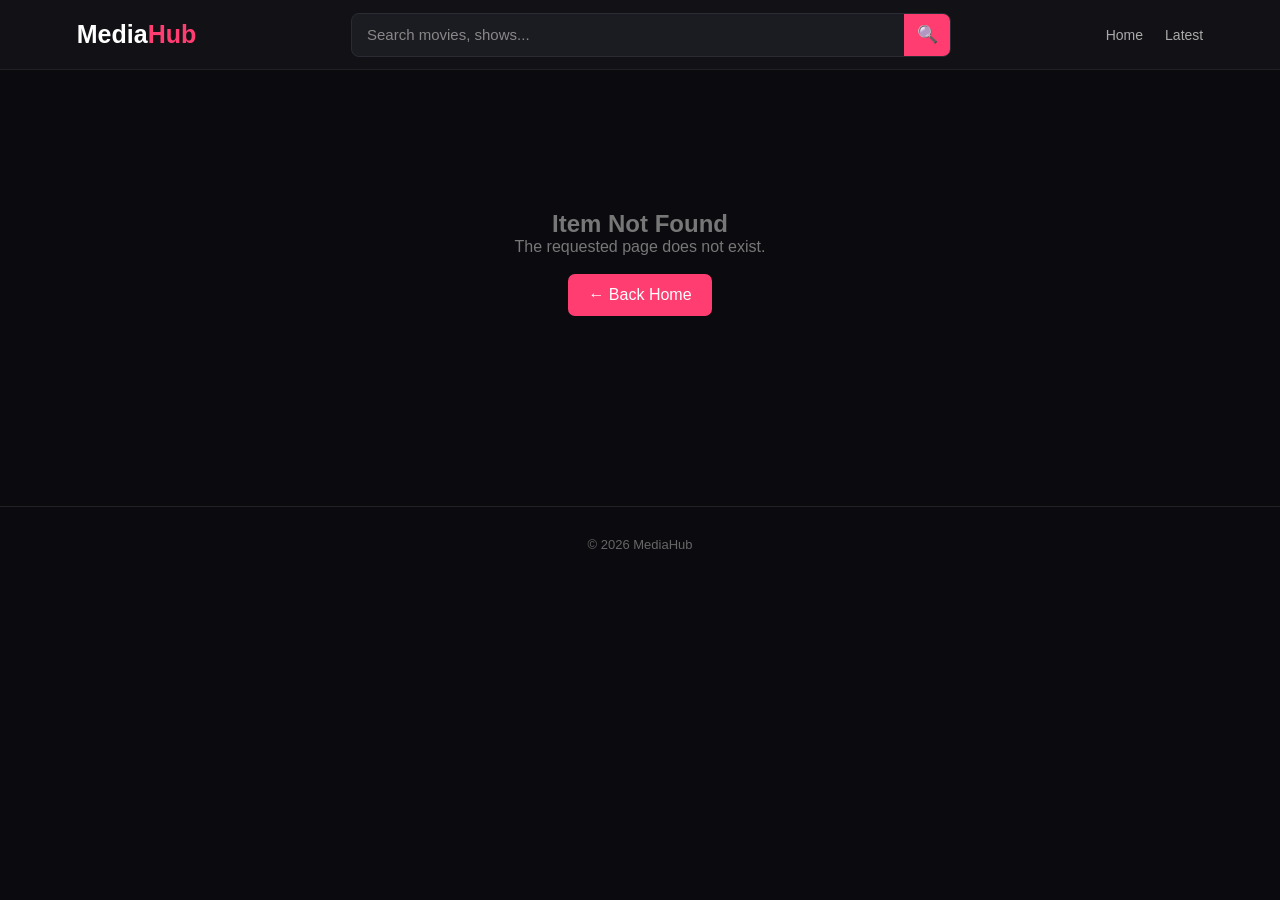
==== info.html @ e711852d "Add files via upload" ====
<!DOCTYPE html><html lang="en"><head><meta charset="UTF-8"><meta name="viewport" content="width=device-width,initial-scale=1.0"><title>Details - MediaHub</title><link rel="stylesheet" href="style.css"></head><body><header class="header"><a class="logo" href="index.html">Media<span>Hub</span></a><div class="search-container"><input id="searchInput" placeholder="Search movies, shows..." autocomplete="off"><button id="searchBtn">🔍</button></div><button class="menu-btn" id="menuBtn">☰</button><nav id="navMenu"><a href="index.html">Home</a><a href="index.html#latest">Latest</a></nav></header><main><section id="infoPage" class="info-page"></section></main><footer>© 2026 MediaHub</footer><script src="data.js"></script><script src="info.js"></script></body></html>
---- style.css ----
*{box-sizing:border-box;margin:0;padding:0}body{font-family:Arial,Helvetica,sans-serif;background:#0b0b0f;color:#fff;min-height:100vh}.header{min-height:70px;width:100%;background:#111116;display:flex;align-items:center;gap:28px;padding:12px 6%;border-bottom:1px solid #222;position:sticky;top:0;z-index:10}.logo{font-size:25px;font-weight:800;color:#fff;text-decoration:none;white-space:nowrap}.logo span{color:#ff3d71}.search-container{display:flex;align-items:center;flex:1;max-width:600px;margin:auto;background:#1b1b22;border:1px solid #2b2b35;border-radius:8px;overflow:hidden}.search-container input{width:100%;height:42px;background:transparent;border:0;outline:0;color:#fff;padding:0 15px;font-size:15px}.search-container input::placeholder{color:#888}.search-container button{height:42px;width:50px;border:0;background:#ff3d71;color:#fff;cursor:pointer;font-size:17px}.search-container button:hover{background:#ff1f5d}nav{display:flex;gap:22px}nav a{color:#aaa;text-decoration:none;font-size:14px}nav a:hover{color:#fff}.menu-btn{display:none;background:transparent;border:0;color:#fff;font-size:25px;cursor:pointer}.hero{text-align:center;padding:85px 6%;background:radial-gradient(circle at center,#29111c 0,#0b0b0f 65%)}.hero h1{font-size:clamp(32px,5vw,55px);margin-bottom:15px}.hero p{color:#999;font-size:17px}.content{width:88%;max-width:1400px;margin:auto;padding:40px 0}.section-header{display:flex;align-items:center;gap:15px;margin-bottom:25px}.section-header h2{font-size:27px}#resultCount{color:#777;font-size:14px}.card-grid{display:grid;grid-template-columns:repeat(auto-fill,minmax(230px,1fr));gap:22px}.card{background:#15151b;border:1px solid #25252d;border-radius:10px;overflow:hidden;cursor:pointer;transition:.25s}.card:hover{transform:translateY(-6px);border-color:#ff3d71;box-shadow:0 12px 30px #0008}.card-image{width:100%;height:300px;object-fit:cover;display:block;background:#222}.card-content{padding:15px}.card-title{font-size:17px;font-weight:600;margin-bottom:7px}.card-description{color:#888;font-size:13px;line-height:1.5;display:-webkit-box;-webkit-line-clamp:2;-webkit-box-orient:vertical;overflow:hidden}.no-results{display:none;text-align:center;padding:80px 20px;color:#777}.info-page{width:88%;max-width:1200px;margin:auto;padding:60px 0}.info-container{display:grid;grid-template-columns:320px 1fr;gap:45px;align-items:start}.info-poster{width:100%;border-radius:12px;display:block}.info-details h1{font-size:clamp(30px,4vw,48px);margin-bottom:20px}.info-details p{color:#aaa;line-height:1.8;margin:20px 0}.info-meta{display:flex;flex-wrap:wrap;gap:10px}.badge{padding:7px 12px;background:#22222b;border-radius:6px;color:#ccc;font-size:13px}.back-btn{display:inline-block;padding:12px 20px;background:#ff3d71;color:#fff;text-decoration:none;border-radius:7px}.back-btn:hover{background:#ff1f5d}footer{margin-top:50px;padding:30px 6%;border-top:1px solid #222;text-align:center;color:#666;font-size:13px}@media(max-width:900px){.header{gap:15px;padding:12px 4%}nav{display:none;position:absolute;top:70px;right:4%;background:#15151b;padding:20px;border-radius:8px;flex-direction:column;width:180px;border:1px solid #292932}nav.active{display:flex}.menu-btn{display:block}.info-container{grid-template-columns:250px 1fr;gap:30px}}@media(max-width:600px){.header{min-height:65px;flex-wrap:wrap}.logo{font-size:21px}.search-container{order:3;flex-basis:100%;max-width:none;margin:5px 0 0}.hero{padding:60px 5% 45px}.content,.info-page{width:92%}.card-grid{grid-template-columns:repeat(2,1fr);gap:12px}.card-image{height:220px}.card-content{padding:12px}.card-title{font-size:14px}.card-description{font-size:11px}.info-container{grid-template-columns:1fr;gap:25px}.info-poster{max-width:300px;margin:auto}}@media(max-width:380px){.card-grid{grid-template-columns:1fr}.card-image{height:300px}}
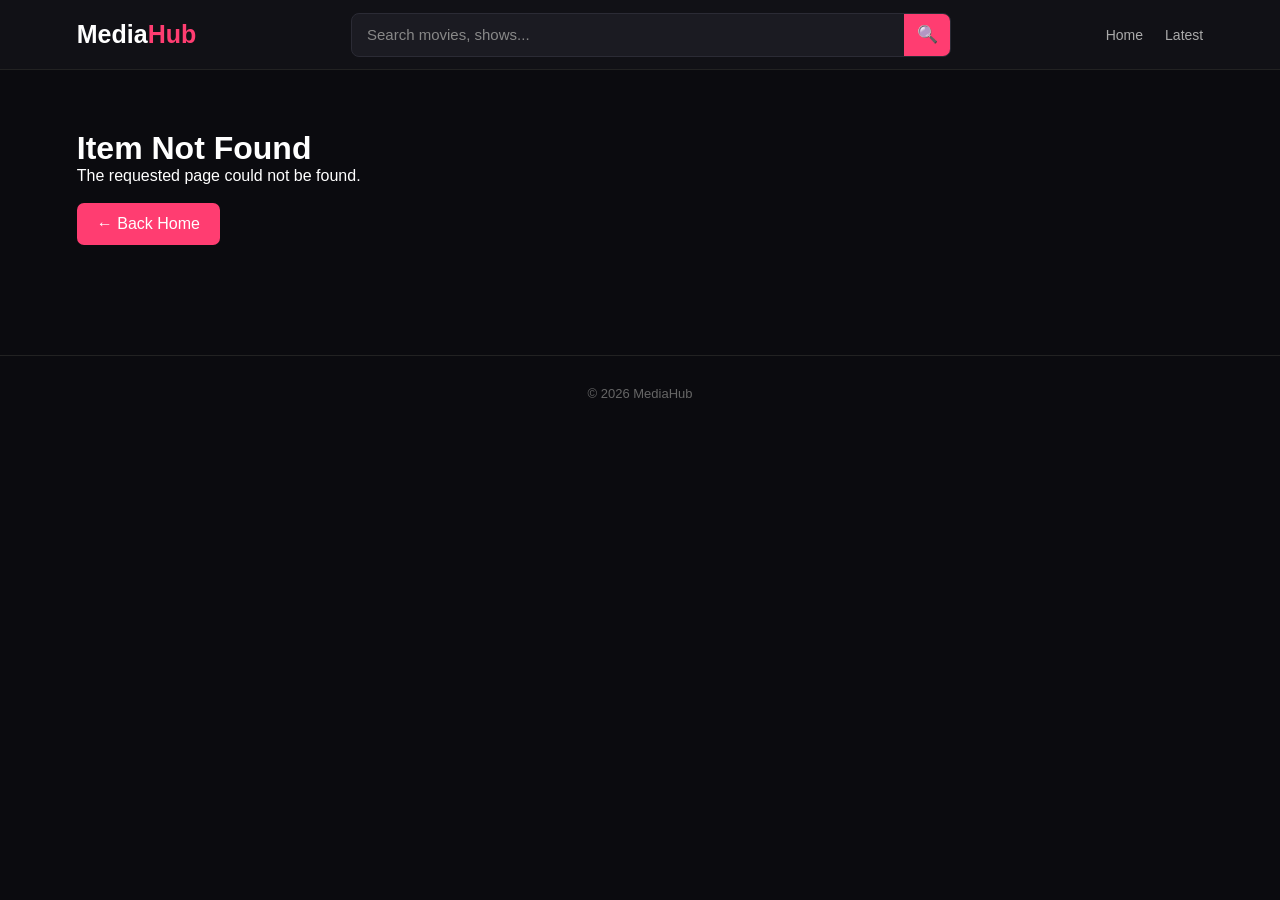
==== commit 8b980287: "Update info.html" ====
--- a/info.html
+++ b/info.html
@@ -1 +1,93 @@
-<!DOCTYPE html><html lang="en"><head><meta charset="UTF-8"><meta name="viewport" content="width=device-width,initial-scale=1.0"><title>Details - MediaHub</title><link rel="stylesheet" href="style.css"></head><body><header class="header"><a class="logo" href="index.html">Media<span>Hub</span></a><div class="search-container"><input id="searchInput" placeholder="Search movies, shows..." autocomplete="off"><button id="searchBtn">🔍</button></div><button class="menu-btn" id="menuBtn">☰</button><nav id="navMenu"><a href="index.html">Home</a><a href="index.html#latest">Latest</a></nav></header><main><section id="infoPage" class="info-page"></section></main><footer>© 2026 MediaHub</footer><script src="data.js"></script><script src="info.js"></script></body></html>
+<!DOCTYPE html>
+<html lang="en">
+
+<head>
+    <meta charset="UTF-8">
+
+    <meta name="viewport"
+          content="width=device-width, initial-scale=1.0">
+
+    <title>Movie Details - MediaHub</title>
+
+    <link rel="stylesheet" href="style.css">
+</head>
+
+<body>
+
+<header class="header">
+
+    <a href="index.html" class="logo">
+        Media<span>Hub</span>
+    </a>
+
+
+    <div class="search-container">
+
+        <input
+            type="text"
+            id="searchInput"
+            placeholder="Search movies, shows..."
+        >
+
+        <button id="searchBtn">
+            🔍
+        </button>
+
+    </div>
+
+
+    <button
+        class="menu-btn"
+        id="menuBtn"
+    >
+        ☰
+    </button>
+
+
+    <nav id="navMenu">
+
+        <a href="index.html">
+            Home
+        </a>
+
+        <a href="#">
+            Latest
+        </a>
+
+    </nav>
+
+</header>
+
+
+
+<!-- IMPORTANT: JavaScript puts the movie information here -->
+
+<main>
+
+    <div
+        id="infoPage"
+        class="info-page"
+    >
+
+        <!-- Movie information will appear here -->
+
+    </div>
+
+</main>
+
+
+
+<footer>
+
+    © 2026 MediaHub
+
+</footer>
+
+
+<!-- IMPORTANT: info.js must be loaded AFTER infoPage exists -->
+
+<script src="info.js"></script>
+
+</body>
+
+</html>
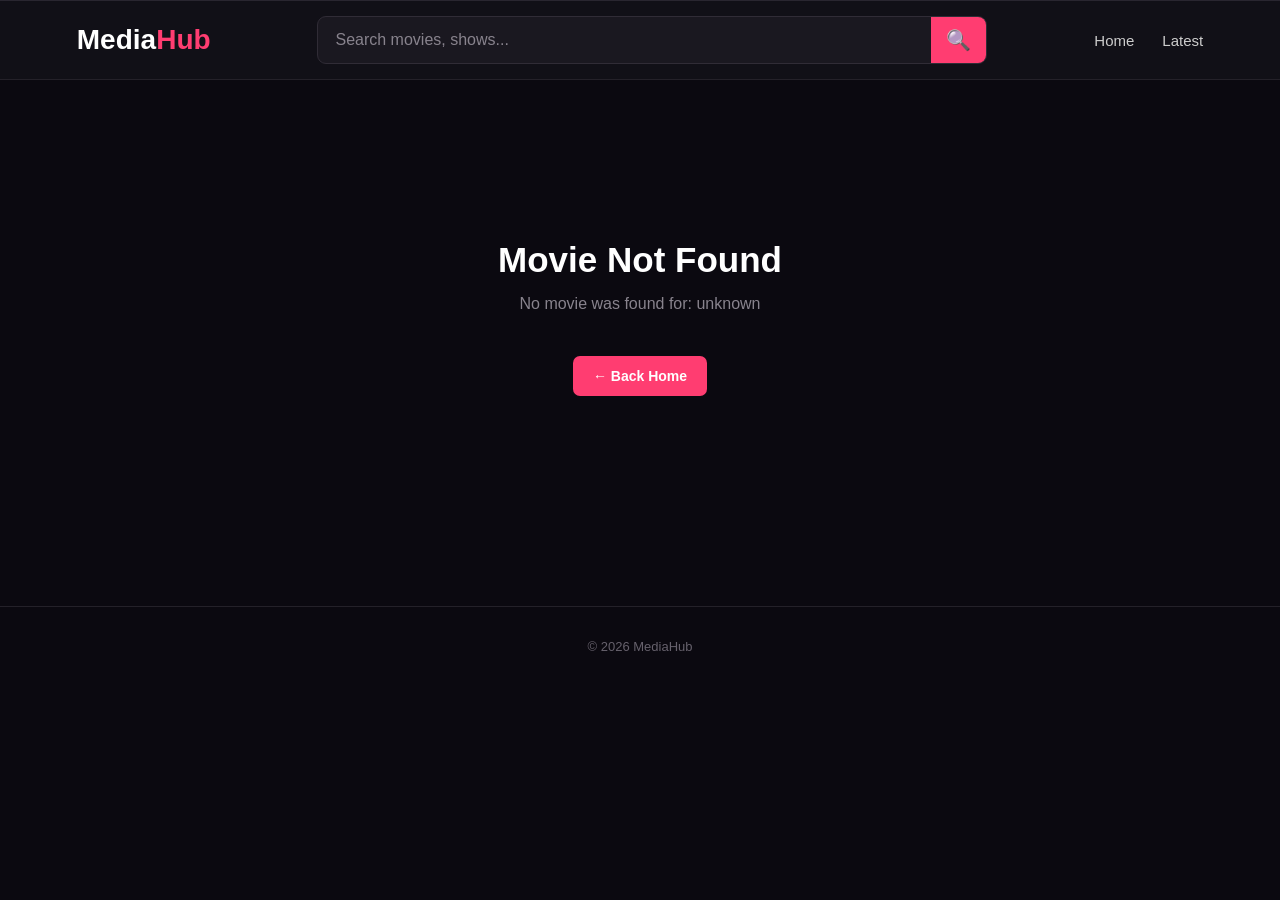
==== commit 7a127211: "Update info.html" ====
--- a/info.html
+++ b/info.html
@@ -10,6 +10,8 @@
     <title>Movie Details - MediaHub</title>
 
     <link rel="stylesheet" href="style.css">
+    <script async src="https://pagead2.googlesyndication.com/pagead/js/adsbygoogle.js?client=ca-pub-8494463120428126"
+     crossorigin="anonymous"></script>
 </head>
 
 <body>
--- a/style.css
+++ b/style.css
@@ -1 +1,941 @@
-*{box-sizing:border-box;margin:0;padding:0}body{font-family:Arial,Helvetica,sans-serif;background:#0b0b0f;color:#fff;min-height:100vh}.header{min-height:70px;width:100%;background:#111116;display:flex;align-items:center;gap:28px;padding:12px 6%;border-bottom:1px solid #222;position:sticky;top:0;z-index:10}.logo{font-size:25px;font-weight:800;color:#fff;text-decoration:none;white-space:nowrap}.logo span{color:#ff3d71}.search-container{display:flex;align-items:center;flex:1;max-width:600px;margin:auto;background:#1b1b22;border:1px solid #2b2b35;border-radius:8px;overflow:hidden}.search-container input{width:100%;height:42px;background:transparent;border:0;outline:0;color:#fff;padding:0 15px;font-size:15px}.search-container input::placeholder{color:#888}.search-container button{height:42px;width:50px;border:0;background:#ff3d71;color:#fff;cursor:pointer;font-size:17px}.search-container button:hover{background:#ff1f5d}nav{display:flex;gap:22px}nav a{color:#aaa;text-decoration:none;font-size:14px}nav a:hover{color:#fff}.menu-btn{display:none;background:transparent;border:0;color:#fff;font-size:25px;cursor:pointer}.hero{text-align:center;padding:85px 6%;background:radial-gradient(circle at center,#29111c 0,#0b0b0f 65%)}.hero h1{font-size:clamp(32px,5vw,55px);margin-bottom:15px}.hero p{color:#999;font-size:17px}.content{width:88%;max-width:1400px;margin:auto;padding:40px 0}.section-header{display:flex;align-items:center;gap:15px;margin-bottom:25px}.section-header h2{font-size:27px}#resultCount{color:#777;font-size:14px}.card-grid{display:grid;grid-template-columns:repeat(auto-fill,minmax(230px,1fr));gap:22px}.card{background:#15151b;border:1px solid #25252d;border-radius:10px;overflow:hidden;cursor:pointer;transition:.25s}.card:hover{transform:translateY(-6px);border-color:#ff3d71;box-shadow:0 12px 30px #0008}.card-image{width:100%;height:300px;object-fit:cover;display:block;background:#222}.card-content{padding:15px}.card-title{font-size:17px;font-weight:600;margin-bottom:7px}.card-description{color:#888;font-size:13px;line-height:1.5;display:-webkit-box;-webkit-line-clamp:2;-webkit-box-orient:vertical;overflow:hidden}.no-results{display:none;text-align:center;padding:80px 20px;color:#777}.info-page{width:88%;max-width:1200px;margin:auto;padding:60px 0}.info-container{display:grid;grid-template-columns:320px 1fr;gap:45px;align-items:start}.info-poster{width:100%;border-radius:12px;display:block}.info-details h1{font-size:clamp(30px,4vw,48px);margin-bottom:20px}.info-details p{color:#aaa;line-height:1.8;margin:20px 0}.info-meta{display:flex;flex-wrap:wrap;gap:10px}.badge{padding:7px 12px;background:#22222b;border-radius:6px;color:#ccc;font-size:13px}.back-btn{display:inline-block;padding:12px 20px;background:#ff3d71;color:#fff;text-decoration:none;border-radius:7px}.back-btn:hover{background:#ff1f5d}footer{margin-top:50px;padding:30px 6%;border-top:1px solid #222;text-align:center;color:#666;font-size:13px}@media(max-width:900px){.header{gap:15px;padding:12px 4%}nav{display:none;position:absolute;top:70px;right:4%;background:#15151b;padding:20px;border-radius:8px;flex-direction:column;width:180px;border:1px solid #292932}nav.active{display:flex}.menu-btn{display:block}.info-container{grid-template-columns:250px 1fr;gap:30px}}@media(max-width:600px){.header{min-height:65px;flex-wrap:wrap}.logo{font-size:21px}.search-container{order:3;flex-basis:100%;max-width:none;margin:5px 0 0}.hero{padding:60px 5% 45px}.content,.info-page{width:92%}.card-grid{grid-template-columns:repeat(2,1fr);gap:12px}.card-image{height:220px}.card-content{padding:12px}.card-title{font-size:14px}.card-description{font-size:11px}.info-container{grid-template-columns:1fr;gap:25px}.info-poster{max-width:300px;margin:auto}}@media(max-width:380px){.card-grid{grid-template-columns:1fr}.card-image{height:300px}}
+/* =========================================
+   RESET
+========================================= */
+
+* {
+    margin: 0;
+    padding: 0;
+    box-sizing: border-box;
+}
+
+html {
+    scroll-behavior: smooth;
+}
+
+body {
+    font-family: Arial, Helvetica, sans-serif;
+    background: #0b0910;
+    color: #ffffff;
+    min-height: 100vh;
+}
+
+
+/* =========================================
+   HEADER
+========================================= */
+
+.header {
+    width: 100%;
+    height: 80px;
+
+    display: flex;
+    align-items: center;
+
+    padding: 0 6%;
+
+    gap: 30px;
+
+    background: #111017;
+
+    border-top: 1px solid #292630;
+    border-bottom: 1px solid #242129;
+
+    position: sticky;
+    top: 0;
+
+    z-index: 1000;
+}
+
+
+/* =========================================
+   LOGO
+========================================= */
+
+.logo {
+    color: #ffffff;
+
+    text-decoration: none;
+
+    font-size: 28px;
+
+    font-weight: 800;
+
+    white-space: nowrap;
+}
+
+.logo span {
+    color: #ff3d71;
+}
+
+
+/* =========================================
+   SEARCH BAR
+========================================= */
+
+.search-container {
+    display: flex;
+
+    align-items: center;
+
+    width: 100%;
+    max-width: 670px;
+
+    height: 48px;
+
+    margin: auto;
+
+    background: #1a1820;
+
+    border: 1px solid #302c36;
+
+    border-radius: 9px;
+
+    overflow: hidden;
+}
+
+.search-container input {
+    flex: 1;
+
+    width: 100%;
+    height: 100%;
+
+    padding: 0 17px;
+
+    background: transparent;
+
+    border: none;
+    outline: none;
+
+    color: #ffffff;
+
+    font-size: 16px;
+}
+
+.search-container input::placeholder {
+    color: #88838d;
+}
+
+.search-container button {
+    width: 55px;
+    height: 100%;
+
+    border: none;
+
+    background: #ff3d71;
+
+    color: #111;
+
+    font-size: 20px;
+
+    cursor: pointer;
+
+    transition: 0.2s;
+}
+
+.search-container button:hover {
+    background: #ff5b86;
+}
+
+
+/* =========================================
+   NAVIGATION
+========================================= */
+
+nav {
+    display: flex;
+
+    align-items: center;
+
+    gap: 28px;
+}
+
+nav a {
+    color: #cccccc;
+
+    text-decoration: none;
+
+    font-size: 15px;
+
+    transition: 0.2s;
+}
+
+nav a:hover {
+    color: #ffffff;
+}
+
+
+/* =========================================
+   MOBILE MENU BUTTON
+========================================= */
+
+.menu-btn {
+    display: none;
+
+    border: none;
+
+    background: transparent;
+
+    color: #ffffff;
+
+    font-size: 26px;
+
+    cursor: pointer;
+}
+
+
+/* =========================================
+   HERO
+========================================= */
+
+.hero {
+    padding: 90px 6% 70px;
+
+    text-align: center;
+
+    background:
+        radial-gradient(
+            circle at center,
+            #28182f 0%,
+            #0b0910 65%
+        );
+}
+
+.hero h1 {
+    font-size: clamp(32px, 5vw, 58px);
+
+    line-height: 1.1;
+
+    margin-bottom: 18px;
+}
+
+.hero p {
+    color: #96919c;
+
+    font-size: 17px;
+}
+
+
+/* =========================================
+   MAIN CONTENT
+========================================= */
+
+.content {
+    width: 88%;
+
+    max-width: 1400px;
+
+    margin: auto;
+
+    padding: 45px 0;
+}
+
+.section-header {
+    display: flex;
+
+    align-items: center;
+
+    gap: 15px;
+
+    margin-bottom: 25px;
+}
+
+.section-header h2 {
+    font-size: 28px;
+}
+
+#resultCount {
+    color: #77727d;
+
+    font-size: 14px;
+}
+
+
+/* =========================================
+   CARD GRID
+========================================= */
+
+.card-grid {
+    display: grid;
+
+    grid-template-columns:
+        repeat(
+            auto-fill,
+            minmax(230px, 1fr)
+        );
+
+    gap: 22px;
+}
+
+
+/* =========================================
+   CARD
+========================================= */
+
+.card {
+    background: #15131b;
+
+    border: 1px solid #292630;
+
+    border-radius: 10px;
+
+    overflow: hidden;
+
+    cursor: pointer;
+
+    transition:
+        transform 0.25s ease,
+        border-color 0.25s ease,
+        box-shadow 0.25s ease;
+}
+
+.card:hover {
+    transform: translateY(-6px);
+
+    border-color: #ff3d71;
+
+    box-shadow:
+        0 15px 35px rgba(0, 0, 0, 0.45);
+}
+
+
+/* =========================================
+   CARD IMAGE
+========================================= */
+
+.card-image {
+    width: 100%;
+
+    height: 310px;
+
+    display: block;
+
+    object-fit: cover;
+}
+
+
+/* =========================================
+   CARD CONTENT
+========================================= */
+
+.card-content {
+    padding: 16px;
+}
+
+.card-title {
+    color: #ffffff;
+
+    font-size: 17px;
+
+    font-weight: 600;
+
+    margin-bottom: 8px;
+}
+
+.card-description {
+    color: #88838d;
+
+    font-size: 13px;
+
+    line-height: 1.5;
+
+    display: -webkit-box;
+
+    -webkit-line-clamp: 2;
+
+    -webkit-box-orient: vertical;
+
+    overflow: hidden;
+}
+
+
+/* =========================================
+   NO RESULTS
+========================================= */
+
+.no-results {
+    display: none;
+
+    text-align: center;
+
+    padding: 90px 20px;
+
+    color: #77727d;
+}
+
+.no-results h2 {
+    margin-bottom: 10px;
+}
+
+
+/* =========================================
+   INFO PAGE
+========================================= */
+
+.info-page {
+    width: 88%;
+
+    max-width: 1200px;
+
+    margin: auto;
+
+    padding: 60px 0;
+}
+
+
+/* =========================================
+   MOVIE INFO TOP SECTION
+========================================= */
+
+.info-container {
+    display: grid;
+
+    grid-template-columns:
+        300px 1fr;
+
+    gap: 45px;
+
+    align-items: start;
+}
+
+
+/* =========================================
+   MOVIE POSTER
+========================================= */
+
+.info-poster {
+    width: 100%;
+
+    height: 430px;
+
+    display: block;
+
+    object-fit: cover;
+
+    border-radius: 12px;
+
+    border: 1px solid #292630;
+
+    box-shadow:
+        0 20px 50px rgba(0, 0, 0, 0.55);
+}
+
+
+/* =========================================
+   MOVIE DETAILS
+========================================= */
+
+.info-details {
+    padding-top: 5px;
+}
+
+.info-details h1 {
+    font-size: clamp(32px, 4vw, 48px);
+
+    line-height: 1.15;
+
+    margin-bottom: 20px;
+}
+
+.info-details p {
+    color: #aaa5ae;
+
+    font-size: 16px;
+
+    line-height: 1.8;
+
+    margin-top: 20px;
+
+    margin-bottom: 25px;
+}
+
+
+/* =========================================
+   MOVIE BADGES
+========================================= */
+
+.info-meta {
+    display: flex;
+
+    flex-wrap: wrap;
+
+    gap: 10px;
+}
+
+.badge {
+    display: inline-block;
+
+    padding: 7px 13px;
+
+    background: #211f27;
+
+    border: 1px solid #302c36;
+
+    border-radius: 6px;
+
+    color: #c7c3ca;
+
+    font-size: 13px;
+}
+
+
+/* =========================================
+   BACK BUTTON
+========================================= */
+
+.back-btn {
+    display: inline-flex;
+
+    align-items: center;
+
+    justify-content: center;
+
+    padding: 12px 20px;
+
+    background: #ff3d71;
+
+    color: #ffffff;
+
+    text-decoration: none;
+
+    border-radius: 7px;
+
+    font-size: 14px;
+
+    font-weight: 700;
+
+    transition: 0.2s;
+}
+
+.back-btn:hover {
+    background: #ff5b86;
+
+    transform: translateY(-2px);
+}
+
+
+/* =========================================
+   DOWNLOAD / QUALITY SECTION
+========================================= */
+
+.download-section {
+    width: 100%;
+
+    margin-top: 65px;
+
+    padding-top: 40px;
+
+    border-top: 1px solid #292630;
+}
+
+.download-section h2 {
+    text-align: center;
+
+    font-size: 29px;
+
+    margin-bottom: 35px;
+}
+
+
+/* =========================================
+   DOWNLOAD LIST
+========================================= */
+
+.download-list {
+    width: 100%;
+
+    max-width: 900px;
+
+    margin: 0 auto;
+}
+
+
+/* =========================================
+   INDIVIDUAL DOWNLOAD ITEM
+========================================= */
+
+.download-item {
+    width: 100%;
+
+    text-align: center;
+
+    margin-bottom: 32px;
+}
+
+
+/* =========================================
+   DOWNLOAD TITLE
+========================================= */
+
+.download-title {
+    color: #ffffff;
+
+    font-size: 22px;
+
+    line-height: 1.5;
+
+    margin-bottom: 17px;
+}
+
+
+/* GREEN LANGUAGE TEXT */
+
+.download-title span {
+    color: #c7ff00;
+}
+
+
+/* FILE SIZE */
+
+.download-title b {
+    color: #ffffff;
+
+    font-weight: 400;
+}
+
+
+/* =========================================
+   DOWNLOAD BUTTON
+========================================= */
+
+.download-btn {
+    display: inline-flex;
+
+    align-items: center;
+
+    justify-content: center;
+
+    gap: 15px;
+
+    min-width: 265px;
+
+    padding: 15px 22px;
+
+    background: #c7ff00;
+
+    color: #080808;
+
+    text-decoration: none;
+
+    border-radius: 8px;
+
+    font-size: 17px;
+
+    font-weight: 700;
+
+    transition:
+        background 0.2s ease,
+        transform 0.2s ease;
+}
+
+.download-btn:hover {
+    background: #d8ff4c;
+
+    transform: translateY(-2px);
+}
+
+.download-btn span {
+    font-size: 25px;
+
+    line-height: 1;
+}
+
+
+/* =========================================
+   MOVIE NOT FOUND
+========================================= */
+
+.not-found {
+    text-align: center;
+
+    padding: 100px 20px;
+}
+
+.not-found h1 {
+    font-size: 35px;
+
+    margin-bottom: 15px;
+}
+
+.not-found p {
+    color: #88838d;
+
+    margin-bottom: 25px;
+}
+
+
+/* =========================================
+   FOOTER
+========================================= */
+
+footer {
+    width: 100%;
+
+    margin-top: 50px;
+
+    padding: 32px 6%;
+
+    border-top: 1px solid #242129;
+
+    text-align: center;
+
+    color: #66616c;
+
+    font-size: 13px;
+}
+
+
+/* =========================================
+   TABLET
+========================================= */
+
+@media (max-width: 1000px) {
+
+    .header {
+        padding: 0 4%;
+
+        gap: 18px;
+    }
+
+    nav {
+        gap: 18px;
+    }
+
+    .info-container {
+        grid-template-columns:
+            250px 1fr;
+
+        gap: 30px;
+    }
+
+    .info-poster {
+        height: 370px;
+    }
+
+}
+
+
+/* =========================================
+   MOBILE
+========================================= */
+
+@media (max-width: 700px) {
+
+    .header {
+        height: auto;
+
+        min-height: 70px;
+
+        padding: 12px 4%;
+
+        flex-wrap: wrap;
+
+        gap: 12px;
+    }
+
+
+    .logo {
+        font-size: 23px;
+    }
+
+
+    .menu-btn {
+        display: block;
+
+        margin-left: auto;
+    }
+
+
+    nav {
+        display: none;
+
+        position: absolute;
+
+        top: 70px;
+
+        right: 4%;
+
+        width: 180px;
+
+        padding: 18px;
+
+        background: #15131b;
+
+        border: 1px solid #302c36;
+
+        border-radius: 8px;
+
+        flex-direction: column;
+
+        gap: 18px;
+    }
+
+
+    nav.active {
+        display: flex;
+    }
+
+
+    .search-container {
+        order: 3;
+
+        flex-basis: 100%;
+
+        max-width: none;
+
+        margin: 3px 0 0;
+    }
+
+
+    .hero {
+        padding: 60px 5% 50px;
+    }
+
+
+    .hero h1 {
+        font-size: 35px;
+    }
+
+
+    .hero p {
+        font-size: 15px;
+    }
+
+
+    .content {
+        width: 92%;
+
+        padding: 35px 0;
+    }
+
+
+    .card-grid {
+        grid-template-columns:
+            repeat(2, 1fr);
+
+        gap: 12px;
+    }
+
+
+    .card-image {
+        height: 220px;
+    }
+
+
+    .card-content {
+        padding: 12px;
+    }
+
+
+    .card-title {
+        font-size: 14px;
+    }
+
+
+    .card-description {
+        font-size: 11px;
+    }
+
+
+    /* INFO PAGE */
+
+    .info-page {
+        width: 92%;
+
+        padding: 35px 0;
+    }
+
+
+    .info-container {
+        grid-template-columns: 1fr;
+
+        gap: 28px;
+    }
+
+
+    .info-poster {
+        width: 250px;
+
+        height: 350px;
+
+        margin: 0 auto;
+    }
+
+
+    .info-details {
+        text-align: center;
+    }
+
+
+    .info-details h1 {
+        font-size: 30px;
+    }
+
+
+    .info-meta {
+        justify-content: center;
+    }
+
+
+    .download-section {
+        margin-top: 45px;
+
+        padding-top: 30px;
+    }
+
+
+    .download-section h2 {
+        font-size: 25px;
+    }
+
+
+    .download-title {
+        font-size: 17px;
+
+        padding: 0 5px;
+    }
+
+
+    .download-btn {
+        min-width: 240px;
+
+        padding: 14px 18px;
+
+        font-size: 15px;
+    }
+
+}
+
+
+/* =========================================
+   SMALL MOBILE
+========================================= */
+
+@media (max-width: 400px) {
+
+    .logo {
+        font-size: 21px;
+    }
+
+
+    .card-grid {
+        grid-template-columns: 1fr;
+    }
+
+
+    .card-image {
+        height: 300px;
+    }
+
+
+    .download-title {
+        font-size: 16px;
+    }
+
+
+    .download-btn {
+        width: 100%;
+
+        min-width: 0;
+    }
+
+}
